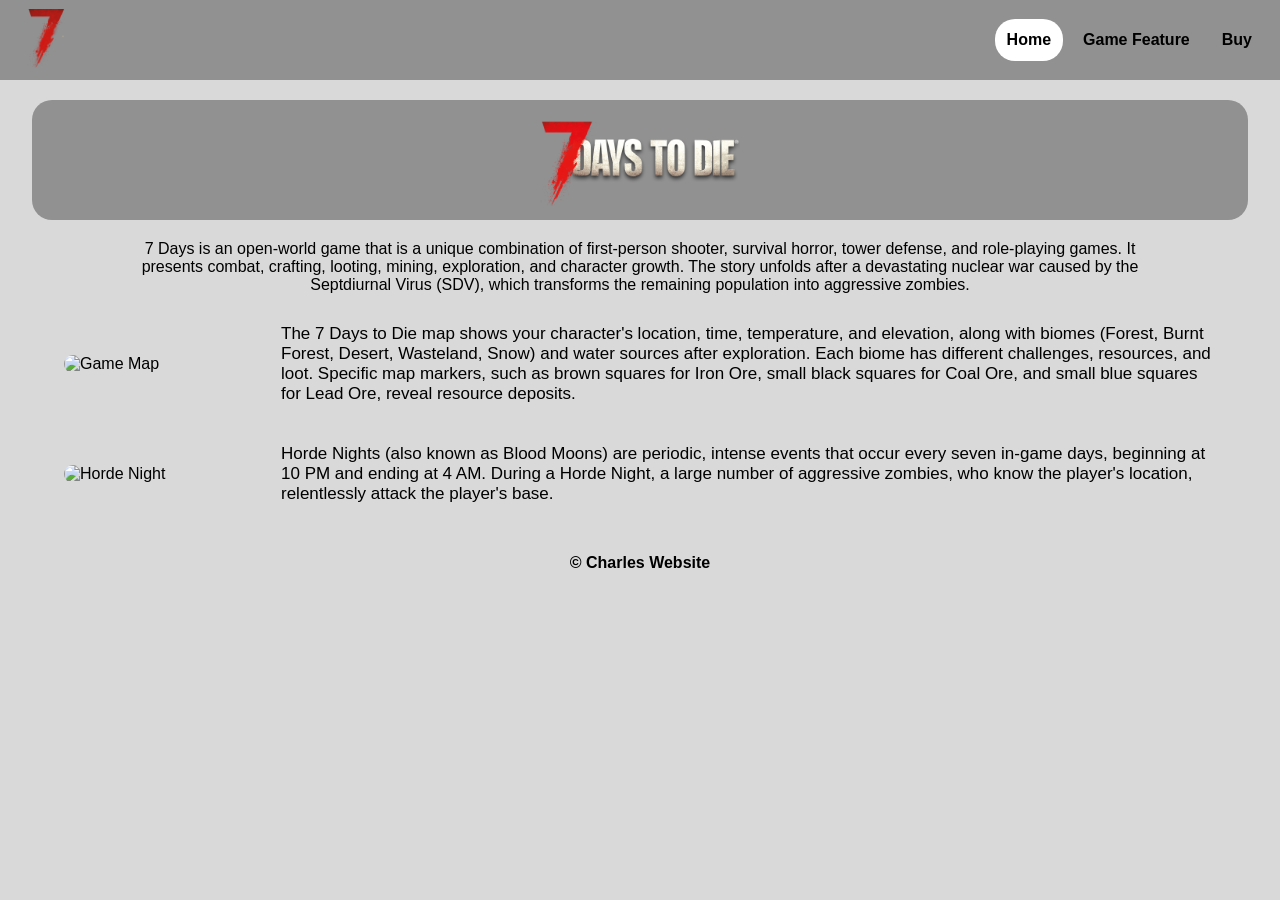
==== index.html @ 2fc7ad59 "Add files via upload" ====
<!DOCTYPE html>
<html lang="en">
  <head>
    <meta charset="UTF-8" />
    <meta name="viewport" content="width=device-width, initial-scale=1.0" />
    <title>7 Days to Die</title>

    <link rel="preconnect" href="https://fonts.googleapis.com" />
    <link rel="preconnect" href="https://fonts.gstatic.com" crossorigin />
    <link
      href="https://fonts.googleapis.com/css2?family=Google+Sans+Flex:opsz,wght@6..144,1..1000&display=swap"
      rel="stylesheet"
    />
    <link rel="stylesheet" href="style.css" />
  </head>

  <body>
    <nav>
      <ul class="navbar">
        <li>
          <img
            src="./assets/header_logo.png"
            alt="7 Days Logo"
            class="nav-logo"
          />
        </li>

        <li class="nav-links">
          <a href="./index.html" style="background-color: #ffffff">Home</a>
          <a href="./about.html">Game Feature</a>
          <a href="#news">Buy</a>
        </li>
      </ul>
    </nav>

    <div class="body_logo_main">
      <div class="body_logo">
        <img
          class="body_logo_img"
          src="./assets/home_header_logo.png"
          alt="Home Logo"
        />
      </div>
    </div>

    <div class="content">
      <p>
        7 Days is an open-world game that is a unique combination of
        first-person shooter, survival horror, tower defense, and role-playing
        games. It presents combat, crafting, looting, mining, exploration, and
        character growth. The story unfolds after a devastating nuclear war
        caused by the Septdiurnal Virus (SDV), which transforms the remaining
        population into aggressive zombies.
      </p>
    </div>

    <div class="section">
      <img
        src="https://static.wikia.nocookie.net/7daystodie_gamepedia/images/7/71/7-Days-To-Die-Trader-Locations-scaled.jpg"
        alt="Game Map"
      />
      <div class="text">
        <p>
          The 7 Days to Die map shows your character's location, time,
          temperature, and elevation, along with biomes (Forest, Burnt Forest,
          Desert, Wasteland, Snow) and water sources after exploration. Each
          biome has different challenges, resources, and loot. Specific map
          markers, such as brown squares for Iron Ore, small black squares for
          Coal Ore, and small blue squares for Lead Ore, reveal resource
          deposits.
        </p>
      </div>
    </div>

    <div class="section">
      <img
        src="https://external-preview.redd.it/Njmq5Sonsur4jsNne5mQkSiaNekd2DXj-tOnqxtYQpc.jpg?auto=webp&s=5ca5b1ca7f5055aacf23a0f03775dc0ba023900c"
        alt="Horde Night"
      />
      <div class="text">
        <p>
          Horde Nights (also known as Blood Moons) are periodic, intense events
          that occur every seven in-game days, beginning at 10 PM and ending at
          4 AM. During a Horde Night, a large number of aggressive zombies, who
          know the player's location, relentlessly attack the player's base.
        </p>
      </div>
    </div>

    <footer>&copy; Charles Website</footer>
  </body>
</html>
---- style.css ----
body {
  margin: 0;
  padding: 0;
  font-family: "Google Sans Flex", sans-serif;
  background-color: #d9d9d9;
}

h1,
h2,
p {
  margin: 10px 0;
}

.navbar {
  display: flex;
  justify-content: space-between;
  align-items: center;
  padding: 8px 16px;
  background-color: #919191;
  flex-wrap: wrap;
  margin: 0;
  list-style: none;
}

.nav-logo {
  height: 60px;
}

.nav-links {
  display: flex;
  gap: 8px;
  flex-wrap: wrap;
}

.nav-links a {
  display: block;
  padding: 12px;
  font-weight: bold;
  border-radius: 20px;
  text-decoration: none;
  color: black;
  transition: background-color 0.3s;
}

.nav-links a:hover {
  background-color: #ffffff;
}

.body_logo_main {
  margin: auto;
  width: 95%;
}

.body_logo {
  border-radius: 20px;
  background-color: #919191;
  text-align: center;
  margin-top: 20px;
  padding: 20px 0 10px 0;
}

.body_logo_img {
  width: 100%;
  max-width: 200px;
  height: auto;
}

.content {
  margin-top: 20px;
  text-align: center;
  font-weight: 400;
  padding: 0 10%;
}

.section {
  display: flex;
  flex-direction: column;
  justify-content: center;
  align-items: center;
  gap: 20px;
  margin: 20px 5%;
}

.section img {
  border-radius: 10px;
  width: 100%;
  max-width: 197px;
  height: auto;
}

.section .text {
  flex: 1;
  min-width: 250px;
  font-size: 17px;
  text-align: left;
}

footer {
  text-align: center;
  margin-top: 40px;
  font-weight: bold;
}

@media (max-width: 400px) {
  .nav-logo {
    height: 50px;
  }
  .nav-links a {
    padding: 8px;
    font-size: 14px;
  }
  .content {
    padding: 0 5%;
    font-size: 14px;
  }
  .section .text {
    font-size: 15px;
  }
}

@media (min-width: 600px) {
  .section {
    flex-direction: row;
  }
}

/* page 2 styles */


.page2 .intro-text {
  font-size: 23px;
  line-height: 1.4;
  width: 85%;
  margin: 20px auto;
  text-align: center;
}

.page2 .zombie-img {
  width: 200px;
  height: 200px;
  object-fit: cover;
  border-radius: 10px;
}
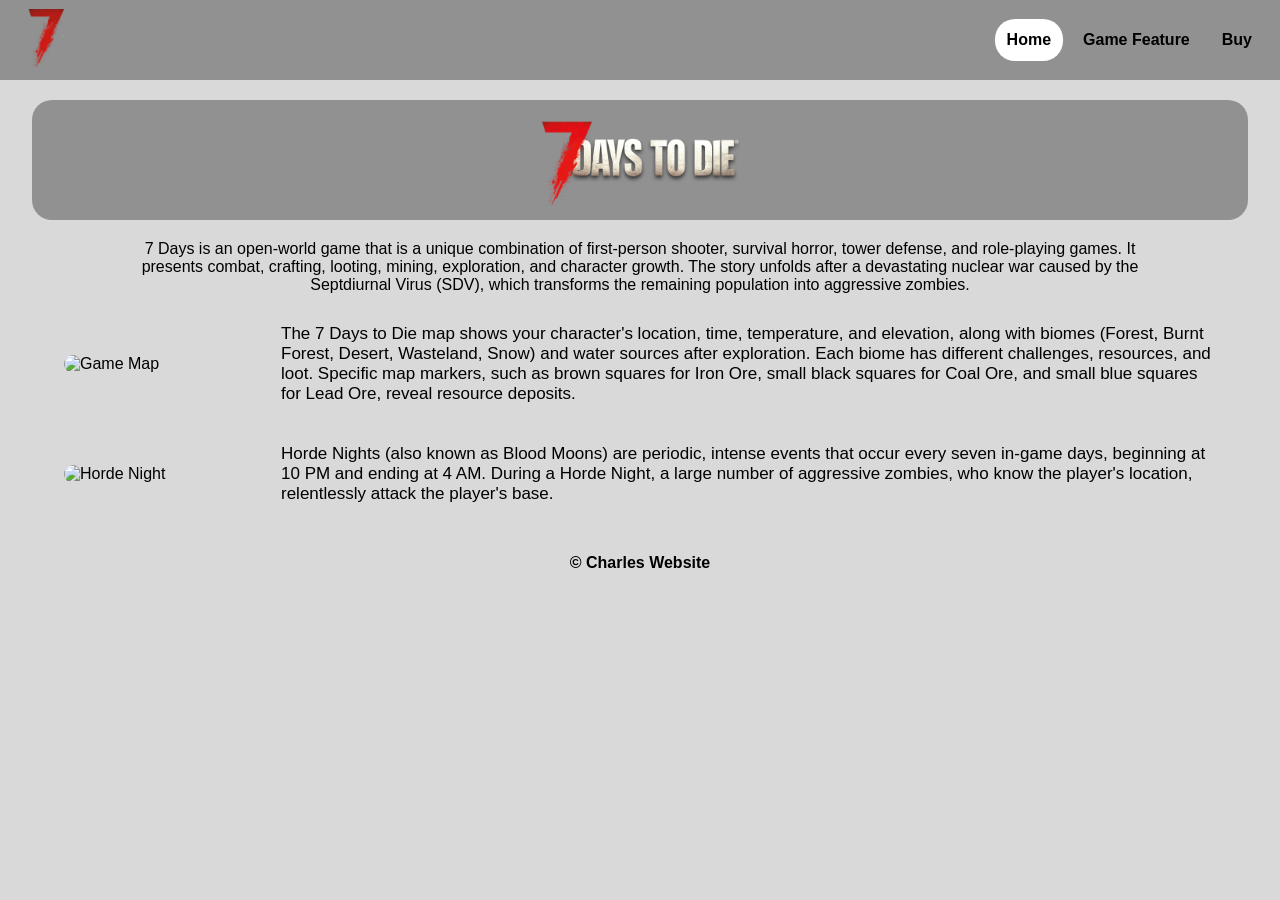
==== commit de02c0d7: "Fix HTML character encoding issues" ====
--- a/index.html
+++ b/index.html
@@ -1,17 +1,17 @@
 <!DOCTYPE html>
 <html lang="en">
   <head>
-    <meta charset="UTF-8" />
-    <meta name="viewport" content="width=device-width, initial-scale=1.0" />
+    <meta charset="UTF-8">
+    <meta name="viewport" content="width=device-width, initial-scale=1.0">
     <title>7 Days to Die</title>
 
-    <link rel="preconnect" href="https://fonts.googleapis.com" />
-    <link rel="preconnect" href="https://fonts.gstatic.com" crossorigin />
+    <link rel="preconnect" href="https://fonts.googleapis.com">
+    <link rel="preconnect" href="https://fonts.gstatic.com" crossorigin>
     <link
       href="https://fonts.googleapis.com/css2?family=Google+Sans+Flex:opsz,wght@6..144,1..1000&display=swap"
       rel="stylesheet"
-    />
-    <link rel="stylesheet" href="style.css" />
+    >
+    <link rel="stylesheet" href="style.css">
   </head>
 
   <body>
@@ -22,7 +22,7 @@
             src="./assets/header_logo.png"
             alt="7 Days Logo"
             class="nav-logo"
-          />
+          >
         </li>
 
         <li class="nav-links">
@@ -39,7 +39,7 @@
           class="body_logo_img"
           src="./assets/home_header_logo.png"
           alt="Home Logo"
-        />
+        >
       </div>
     </div>
 
@@ -90,3 +90,4 @@
     <footer>&copy; Charles Website</footer>
   </body>
 </html>
+
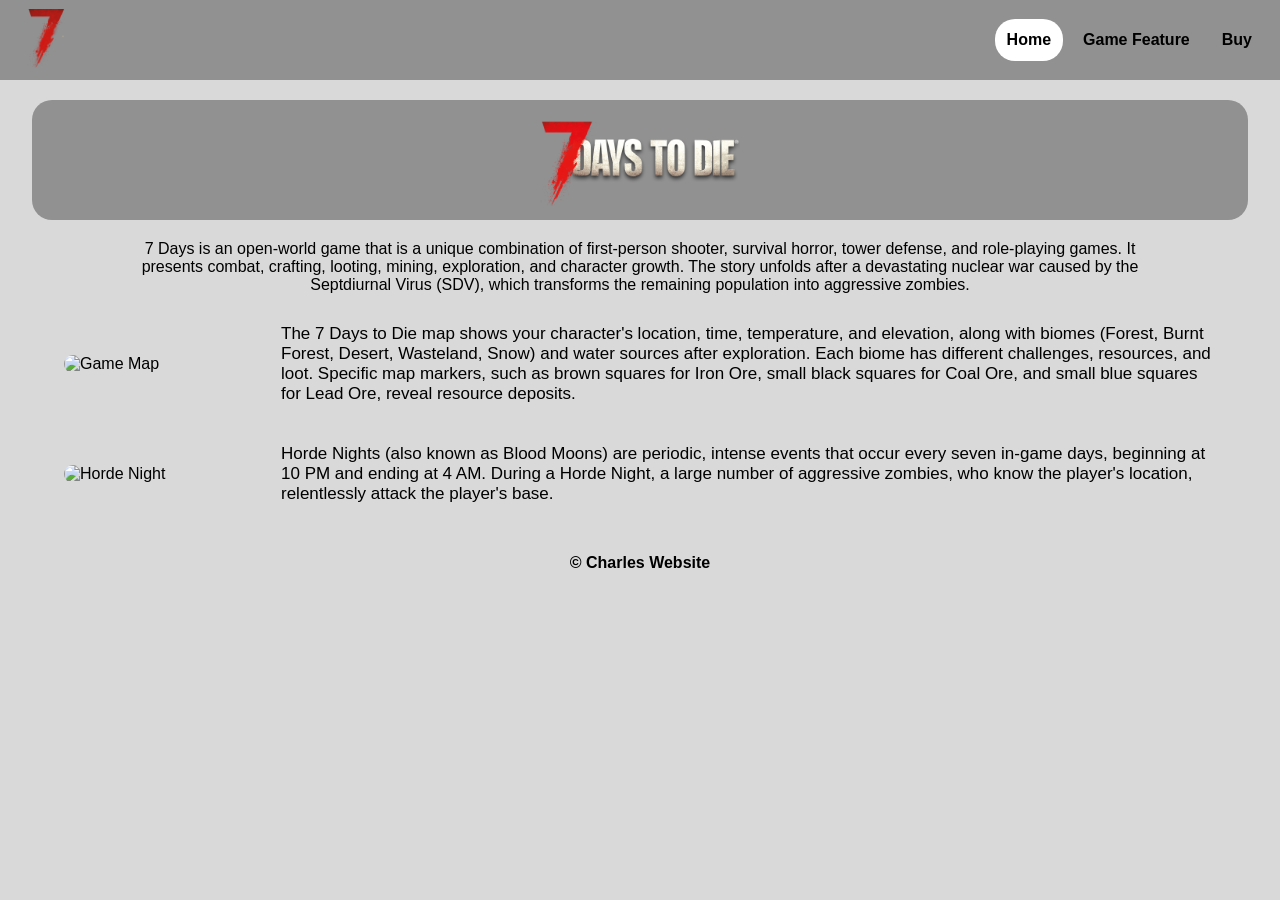
==== commit 33ea9364: "Update index.html" ====
--- a/index.html
+++ b/index.html
@@ -58,7 +58,7 @@
       <img
         src="https://static.wikia.nocookie.net/7daystodie_gamepedia/images/7/71/7-Days-To-Die-Trader-Locations-scaled.jpg"
         alt="Game Map"
-      />
+      >
       <div class="text">
         <p>
           The 7 Days to Die map shows your character's location, time,
@@ -76,7 +76,7 @@
       <img
         src="https://external-preview.redd.it/Njmq5Sonsur4jsNne5mQkSiaNekd2DXj-tOnqxtYQpc.jpg?auto=webp&s=5ca5b1ca7f5055aacf23a0f03775dc0ba023900c"
         alt="Horde Night"
-      />
+      >
       <div class="text">
         <p>
           Horde Nights (also known as Blood Moons) are periodic, intense events
@@ -91,3 +91,4 @@
   </body>
 </html>
 
+
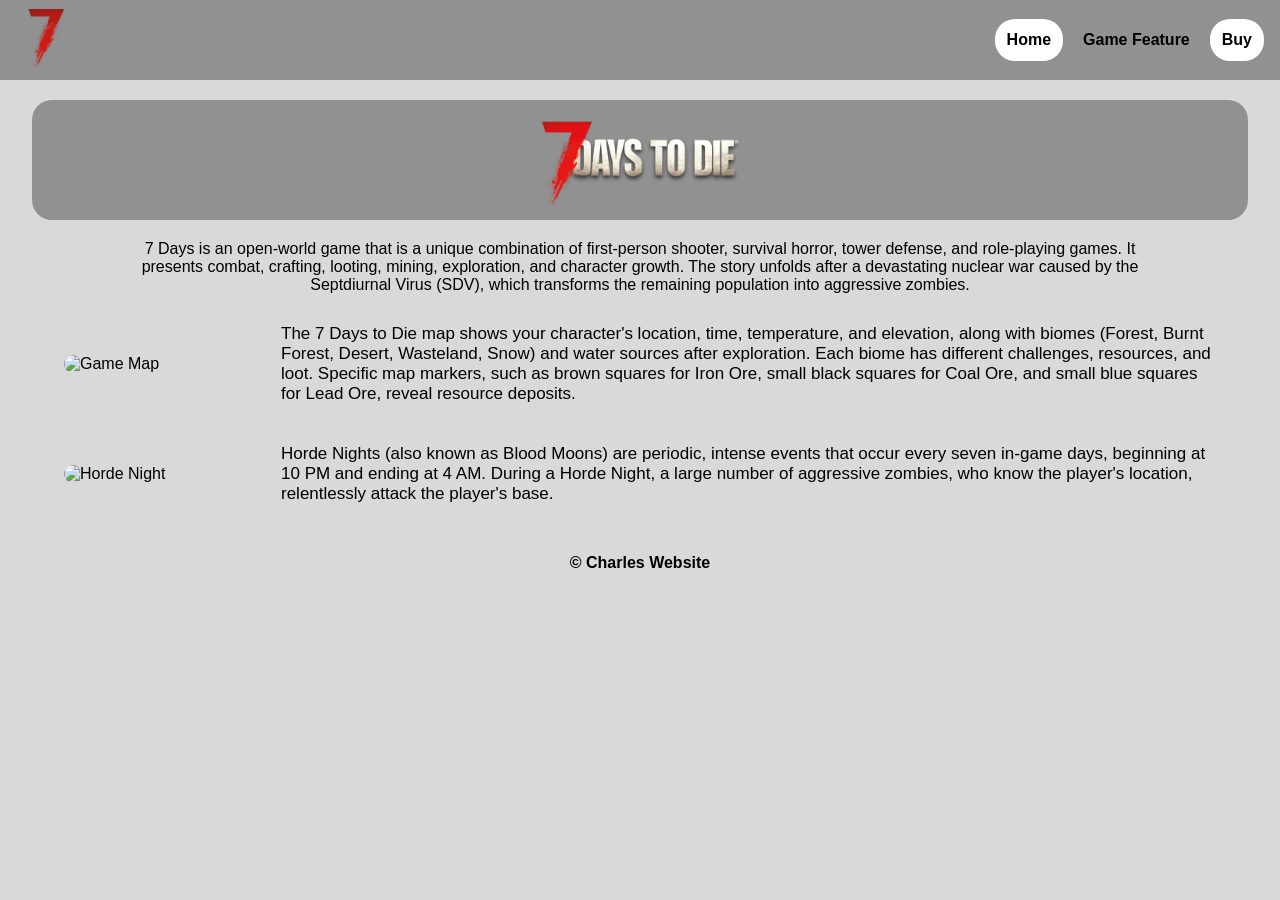
==== commit effd0cc4: "Fix HTML encoding issues in index.html" ====
--- a/index.html
+++ b/index.html
@@ -28,7 +28,7 @@
         <li class="nav-links">
           <a href="./index.html" style="background-color: #ffffff">Home</a>
           <a href="./about.html">Game Feature</a>
-          <a href="#news">Buy</a>
+          <a href="./you.html" style="background-color: #ffffff">Buy</a>
         </li>
       </ul>
     </nav>
@@ -92,3 +92,4 @@
 </html>
 
 
+
